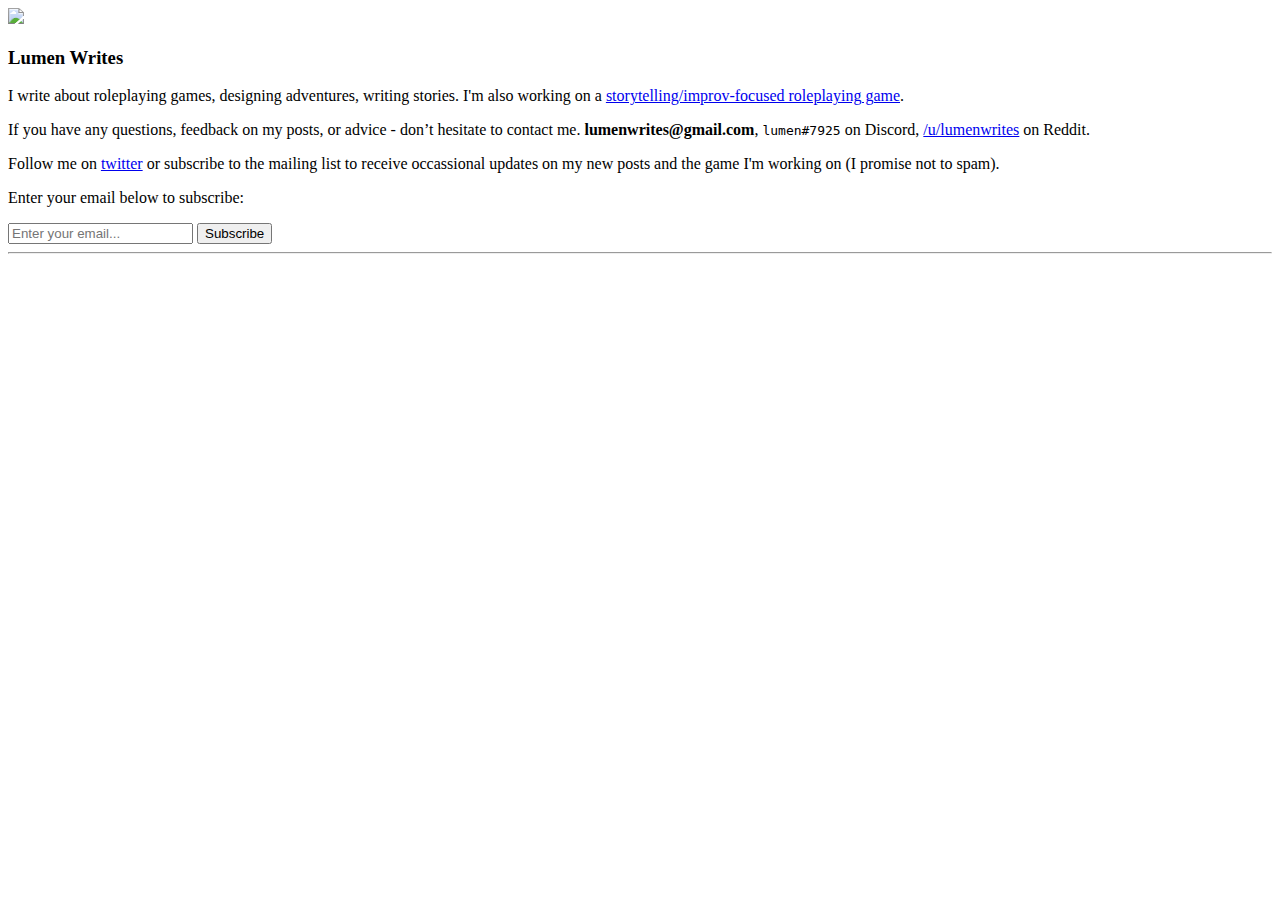
==== index.html @ a6406acd "Update." ====
<!DOCTYPE html>
<html lang="en-US">
  
  <head>
    <meta charset="utf-8">
    <meta name="viewport" content="width=device-width, initial-scale=1, maximum-scale=1">
    <title>Lumen Writes</title>
    <!-- Meta -->
    <meta name="description"
	  content="Posts about RPGs, Writing, Adventure Design, Games.">
    <meta name="keywords" content="Writing, Fiction">
    <meta name="author" content="Logan Dice">  
    <link rel="shortcut icon" href="http://writing.city/static/images/favicon.png"/>
    <!-- Facebook -->
    <!-- <meta property="og:description" content="Posts about RPGs, Writing, Adventure Design, Games."> -->
    <!-- <meta property="og:image" content="http://writing.city/static/images/social.png"> -->
    <!-- Twitter -->
    <!-- <meta property="twitter:card" content="summary_large_image" />
	 <meta property="twitter:title" content="Writing City" />
	 <meta property="twitter:description" content="Newsletter of awesome advice and learning resourcesa for aspiring fiction writers." />
	 <meta property="twitter:creator" content="@WritingCity" />
	 <meta property="twitter:image" content="http://writing.city/static/images/social.png" /> -->
	 <!-- Styles -->
	 <link rel="stylesheet" href="/static/styles/style.css">
	 <link rel="stylesheet" href="/static/styles/custom.css">  
	 <!-- Analytics -->
	 <!-- 
	      <script>
		(function(i,s,o,g,r,a,m){i['GoogleAnalyticsObject']=r;i[r]=i[r]||function(){
		(i[r].q=i[r].q||[]).push(arguments)},i[r].l=1*new Date();a=s.createElement(o),
		m=s.getElementsByTagName(o)[0];a.async=1;a.src=g;m.parentNode.insertBefore(a,m)
		})(window,document,'script','https://www.google-analytics.com/analytics.js','ga');
		ga('create', 'UA-44003603-23', 'auto');
		ga('send', 'pageview');
	      </script>
	      -->
  </head>

  <body>


    <!-- Opt In -->
    <div class="container">
      <div class="row row-centered edit">
	<div class="col-xs-6 col-centered">
	  <article>
	    <img src="/static/images/writing-desk-960.jpg" class="top-image"/>
	    <h3 class="center-text">Lumen Writes</h3>
	    <p>I write about roleplaying games, designing adventures, writing stories. I'm also working on a <a href="https://playmirage.io/">storytelling/improv-focused roleplaying game</a>.</p>
	    <p> If you have any questions, feedback on my posts, or advice - don’t hesitate to contact me. <b>lumenwrites@gmail.com</b>, <code>lumen#7925</code> on Discord, <a href="https://www.reddit.com/user/lumenwrites/">/u/lumenwrites</a> on Reddit.</p>
	    <p>
	      Follow me on <a href="https://twitter.com/lumenwrites">twitter</a> or subscribe to the mailing list to receive occassional updates on my new posts and the game I'm working on (I promise not to spam).</p>
	    <p>Enter your email below to subscribe:</p>

	    <!-- MailChimp -->
	    <form action="https://lumenwrites.us7.list-manage.com/subscribe/post?u=0f23c7984541d915d1108a16e&amp;id=22b9dcc98a" method="post">
	      <input type="email" name="EMAIL" class="form-control-cta"
		     placeholder="Enter your email..." />
	      <!-- Meta -->
	      <input type="hidden" name="thankyou_url" value="https://lumenwrites.com/thankyou"/>
	      <input type="hidden" name="SRC" value="" />
	      <!-- Antibot -->
	      <div style="position: absolute; left: -5000px;" aria-hidden="true"><input type="text" name="b_0f23c7984541d915d1108a16e_22b9dcc98a" tabindex="-1" value=""></div>
	      <!-- Subscribe button -->
	      <button class="btn btn-cta-large full-width"  type="submit">
		Subscribe
	      </button>
	    </form>
	  </article>
	</div>   <!-- End .col-xs-12 -->
      </div> <!-- End .row .edit -->
    </div> <!-- End .container -->

    
    <!-- Footer -->
    <footer class="hidden">
      <hr/>
      <div class="right">
      </div>
    </footer>
  </body>
</html>
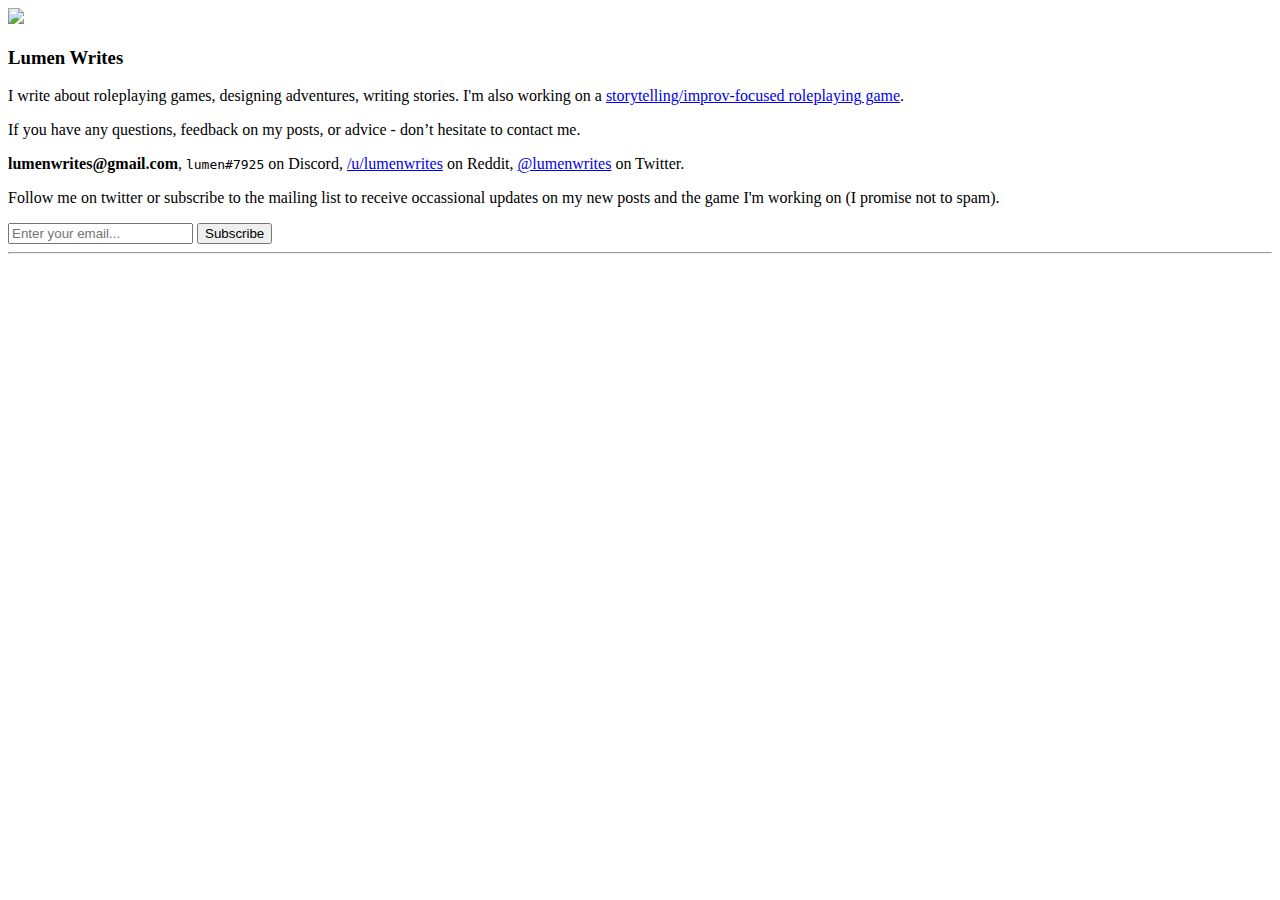
==== commit aa85cb2f: "Update." ====
--- a/index.html
+++ b/index.html
@@ -7,33 +7,22 @@
     <title>Lumen Writes</title>
     <!-- Meta -->
     <meta name="description"
-	  content="Posts about RPGs, Writing, Adventure Design, Games.">
-    <meta name="keywords" content="Writing, Fiction">
-    <meta name="author" content="Logan Dice">  
-    <link rel="shortcut icon" href="http://writing.city/static/images/favicon.png"/>
+	  content="I write about roleplaying games, designing adventures, writing stories.">
+    <meta name="keywords" content="Writing, Fiction, RPG">
+    <meta name="author" content="Lumen">  
+    <link rel="shortcut icon" href="http://lumenwrites.com/static/img/favicon.ico"/>
     <!-- Facebook -->
-    <!-- <meta property="og:description" content="Posts about RPGs, Writing, Adventure Design, Games."> -->
-    <!-- <meta property="og:image" content="http://writing.city/static/images/social.png"> -->
+    <meta property="og:description" content="I write about roleplaying games, designing adventures, writing stories.">
+    <meta property="og:image" content="https://lumenwrites.com/static/images/writing-desk-960.jpg">
     <!-- Twitter -->
-    <!-- <meta property="twitter:card" content="summary_large_image" />
-	 <meta property="twitter:title" content="Writing City" />
-	 <meta property="twitter:description" content="Newsletter of awesome advice and learning resourcesa for aspiring fiction writers." />
-	 <meta property="twitter:creator" content="@WritingCity" />
-	 <meta property="twitter:image" content="http://writing.city/static/images/social.png" /> -->
-	 <!-- Styles -->
-	 <link rel="stylesheet" href="/static/styles/style.css">
-	 <link rel="stylesheet" href="/static/styles/custom.css">  
-	 <!-- Analytics -->
-	 <!-- 
-	      <script>
-		(function(i,s,o,g,r,a,m){i['GoogleAnalyticsObject']=r;i[r]=i[r]||function(){
-		(i[r].q=i[r].q||[]).push(arguments)},i[r].l=1*new Date();a=s.createElement(o),
-		m=s.getElementsByTagName(o)[0];a.async=1;a.src=g;m.parentNode.insertBefore(a,m)
-		})(window,document,'script','https://www.google-analytics.com/analytics.js','ga');
-		ga('create', 'UA-44003603-23', 'auto');
-		ga('send', 'pageview');
-	      </script>
-	      -->
+    <meta property="twitter:card" content="summary_large_image" />
+    <meta property="twitter:title" content="Lumen Writes" />
+    <meta property="twitter:description" content="I write about roleplaying games, designing adventures, writing stories." />
+    <meta property="twitter:creator" content="@lumenwrites" />
+    <meta property="twitter:image" content="https://lumenwrites.com/static/images/writing-desk-960.jpg" />
+    <!-- Styles -->
+    <link rel="stylesheet" href="/static/styles/style.css">
+    <link rel="stylesheet" href="/static/styles/custom.css">  
   </head>
 
   <body>
@@ -42,16 +31,18 @@
     <!-- Opt In -->
     <div class="container">
       <div class="row row-centered edit">
-	<div class="col-xs-6 col-centered">
+	<div class="col-sm-12 col-md-6 col-centered">
 	  <article>
 	    <img src="/static/images/writing-desk-960.jpg" class="top-image"/>
 	    <h3 class="center-text">Lumen Writes</h3>
 	    <p>I write about roleplaying games, designing adventures, writing stories. I'm also working on a <a href="https://playmirage.io/">storytelling/improv-focused roleplaying game</a>.</p>
-	    <p> If you have any questions, feedback on my posts, or advice - don’t hesitate to contact me. <b>lumenwrites@gmail.com</b>, <code>lumen#7925</code> on Discord, <a href="https://www.reddit.com/user/lumenwrites/">/u/lumenwrites</a> on Reddit.</p>
+	    <p> If you have any questions, feedback on my posts, or advice - don’t hesitate to contact me.</p>
+	    <p><b>lumenwrites@gmail.com</b>, <code>lumen#7925</code> on Discord, <a href="https://www.reddit.com/user/lumenwrites/">/u/lumenwrites</a> on Reddit, <a href="https://twitter.com/lumenwrites">@lumenwrites</a> on Twitter.</p>
 	    <p>
-	      Follow me on <a href="https://twitter.com/lumenwrites">twitter</a> or subscribe to the mailing list to receive occassional updates on my new posts and the game I'm working on (I promise not to spam).</p>
-	    <p>Enter your email below to subscribe:</p>
+	      Follow me on twitter or subscribe to the mailing list to receive occassional updates on my new posts and the game I'm working on (I promise not to spam).
+	    </p>
 
+	    
 	    <!-- MailChimp -->
 	    <form action="https://lumenwrites.us7.list-manage.com/subscribe/post?u=0f23c7984541d915d1108a16e&amp;id=22b9dcc98a" method="post">
 	      <input type="email" name="EMAIL" class="form-control-cta"
